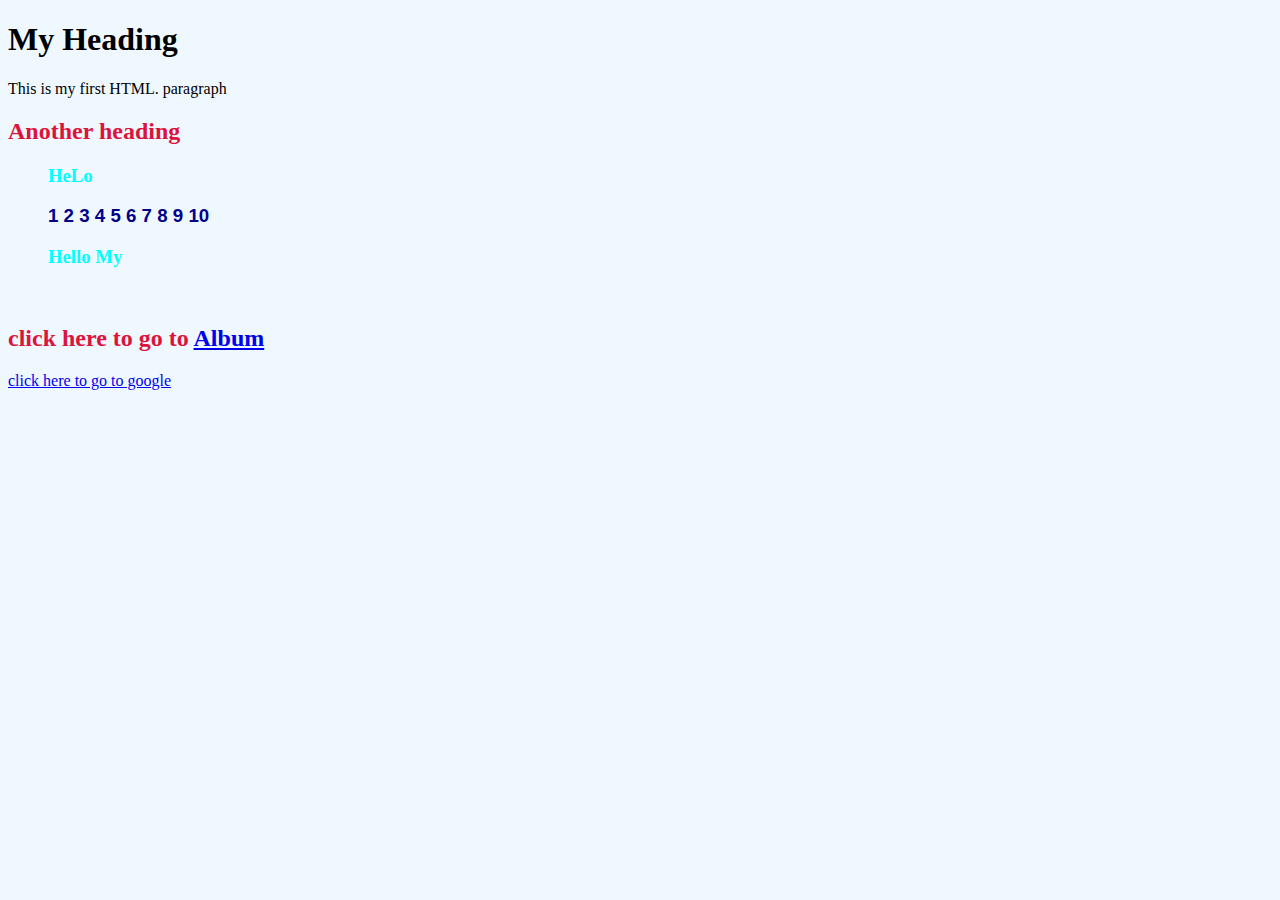
==== index.html @ 9e3d2455 "test" ====
<!DOCTYPE html>
<html lang="en">
<head>
    <meta charset="UTF-8">
    <meta name="viewport" content="width=device-width, initial-scale=1.0">
    <meta http-equiv="X-UA-Compatible" content="ie=edge">

    <link type="text/css" rel="stylesheet" href="css/style.css">
    <title>Lab mahasanook</title>
</head>
<body>
    <h1>My Heading</h1>
    <p>This is my first HTML. paragraph</p>

    <h2>Another heading</h2>

    <h3>HeLo</h3>
    <h3 id="output"></h3>
    <h3>Hello My</h3>
    <p id="inee"></p>
    <p class="c1 c2 c3"></p>
    <p class="c1 c2 c3" id="into"></p>
    <img src="" alt="" srcset="">
    <h2>click here to go to <a href="album.html">Album</a></h2>
    <a href="https://www.google.com">click here to go to google</a>

    <script src="js/main.js"></script>
</body> 
</html>
---- css/style.css ----
body{
    background-color: aliceblue;
}
h3 {
    color: aqua;
    margin-left: 40px;
}
h2 {
    font-family: fantasy;
    color: crimson;
}
#output {
    font-family: 'Lucida Sans', 'Lucida Sans Regular', 'Lucida Grande', 'Lucida Sans Unicode', Geneva, Verdana, sans-serif;
    color: darkblue;
}
.c1 {
    font-family: monospace;
}
.c2 {
    color: darkkhaki;
}
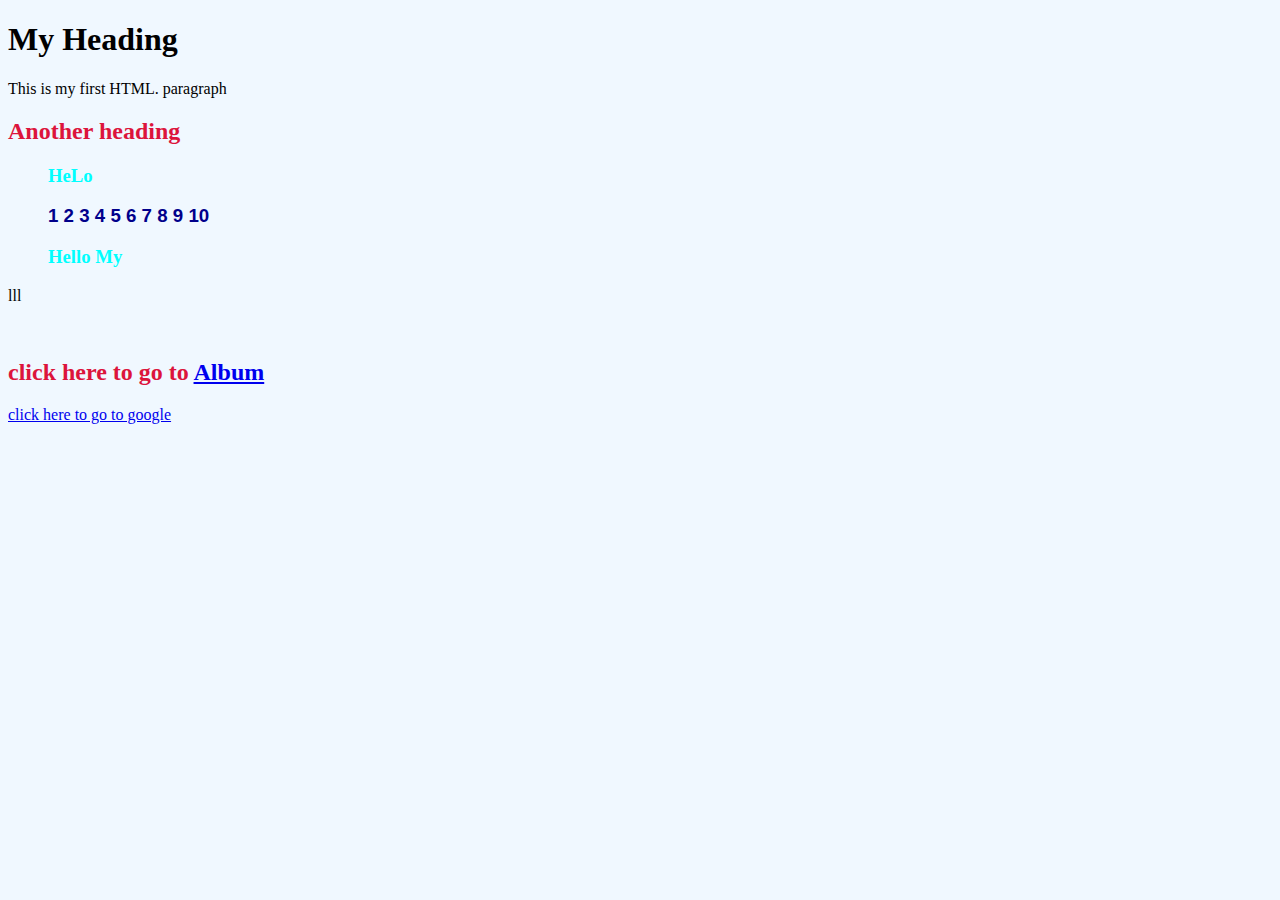
==== commit 579ad0f7: "init" ====
--- a/index.html
+++ b/index.html
@@ -17,7 +17,7 @@
     <h3>HeLo</h3>
     <h3 id="output"></h3>
     <h3>Hello My</h3>
-    <p id="inee"></p>
+    <p id="inee">lll</p>
     <p class="c1 c2 c3"></p>
     <p class="c1 c2 c3" id="into"></p>
     <img src="" alt="" srcset="">
